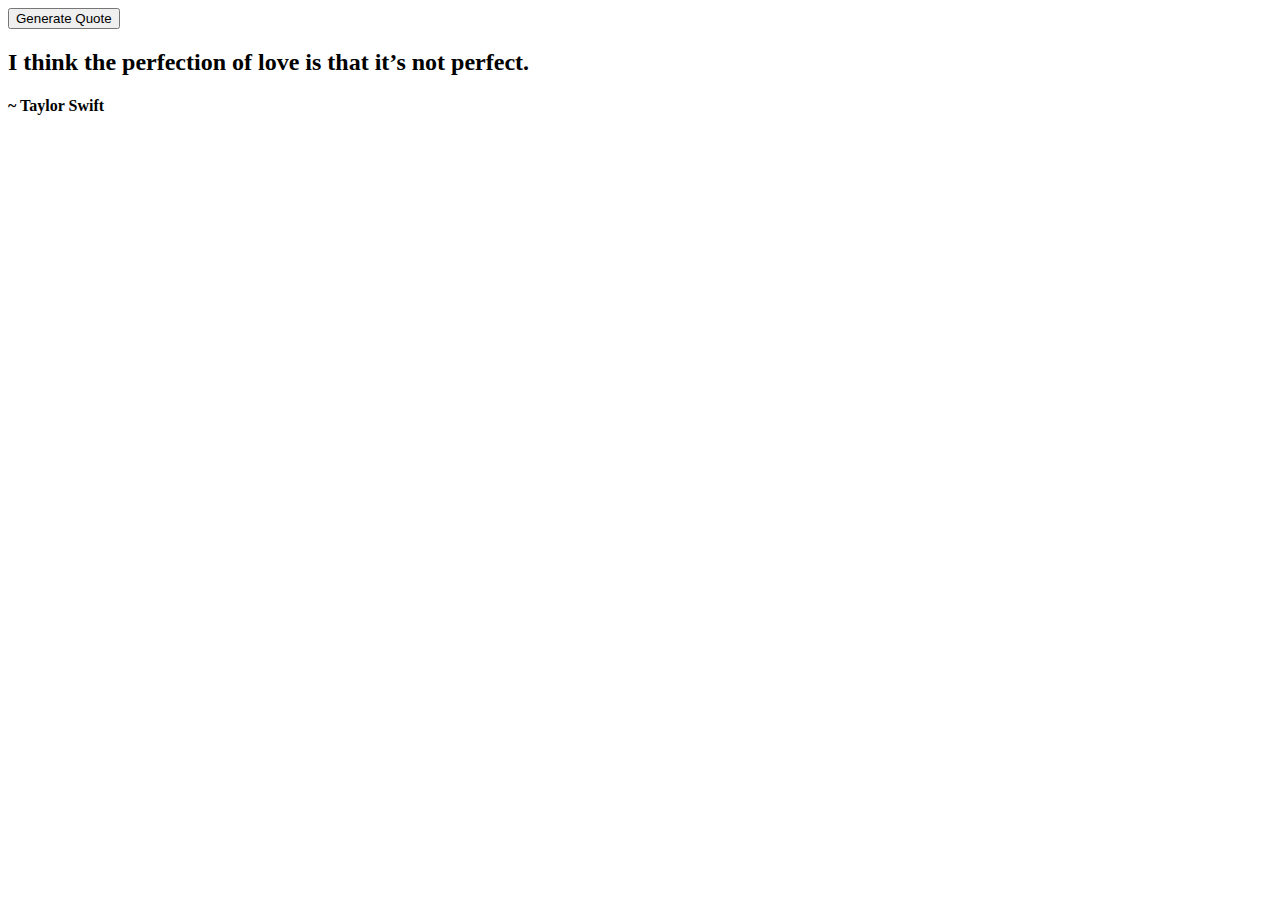
==== Day-5/RandomQuotes/index.html @ e118dd00 "created all html elements" ====
<!DOCTYPE html>
<html lang="en">

<head>
    <meta charset="UTF-8">
    <meta http-equiv="X-UA-Compatible" content="IE=edge">
    <meta name="viewport" content="width=device-width, initial-scale=1.0">
    <title>Random Quotes Generator</title>
    <link rel="stylesheet" href="https://cdnjs.cloudflare.com/ajax/libs/font-awesome/6.2.0/css/all.min.css"
        integrity="sha512-xh6O/CkQoPOWDdYTDqeRdPCVd1SpvCA9XXcUnZS2FmJNp1coAFzvtCN9BmamE+4aHK8yyUHUSCcJHgXloTyT2A=="
        crossorigin="anonymous" referrerpolicy="no-referrer" />
</head>

<body>
    <main>
        <button id="generate-quote">Generate Quote</button>
        <h2 id="quote"><span id="quote-sign"><i class="fa-sharp fa-solid fa-quote-left"></i></span> I think the perfection of love is that it’s not perfect.</h2>
        <h4 id="author"><span>~</span> Taylor Swift</h4>
    </main>
</body>

</html>
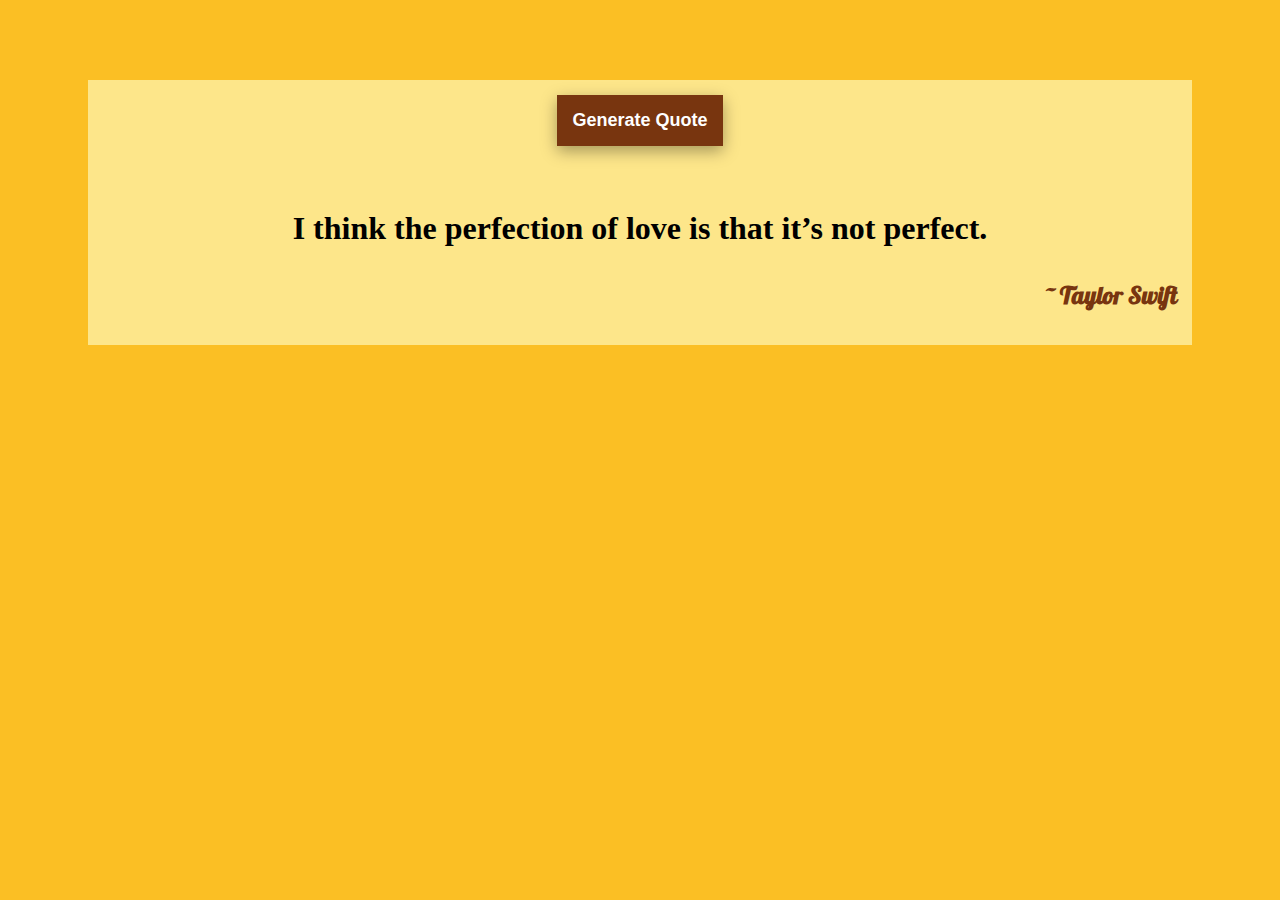
==== commit 72021b7d: "style: styled all the elements" ====
--- a/Day-5/RandomQuotes/index.html
+++ b/Day-5/RandomQuotes/index.html
@@ -9,13 +9,14 @@
     <link rel="stylesheet" href="https://cdnjs.cloudflare.com/ajax/libs/font-awesome/6.2.0/css/all.min.css"
         integrity="sha512-xh6O/CkQoPOWDdYTDqeRdPCVd1SpvCA9XXcUnZS2FmJNp1coAFzvtCN9BmamE+4aHK8yyUHUSCcJHgXloTyT2A=="
         crossorigin="anonymous" referrerpolicy="no-referrer" />
+    <link rel="stylesheet" href="style.css">
 </head>
 
 <body>
     <main>
         <button id="generate-quote">Generate Quote</button>
-        <h2 id="quote"><span id="quote-sign"><i class="fa-sharp fa-solid fa-quote-left"></i></span> I think the perfection of love is that it’s not perfect.</h2>
-        <h4 id="author"><span>~</span> Taylor Swift</h4>
+        <h1 id="quote"><span id="quote-sign"><i class="fa-sharp fa-solid fa-quote-left"></i></span> I think the perfection of love is that it’s not perfect.</h1>
+        <h2 id="author"><span>~</span> Taylor Swift</h2>
     </main>
 </body>
 
--- a/Day-5/RandomQuotes/style.css
+++ b/Day-5/RandomQuotes/style.css
@@ -0,0 +1,45 @@
+@import url('https://fonts.googleapis.com/css2?family=Lobster&display=swap');
+:root {
+    --primary-color: #fbbf24;
+    --secondary-color: #fde68a;
+    --amber: #78350f;
+}
+
+* {
+    text-align: center;
+}
+
+body {
+    background-color: var(--primary-color);
+}
+
+main {
+    background-color: var(--secondary-color);
+    margin: 80px;
+    padding: 15px;
+}
+
+button {
+    background-color: var(--amber);
+    border: none;
+    color: white;
+    padding: 15px;
+    font-size: large;
+    font-weight: bold;
+    box-shadow: rgba(0, 0, 0, 0.35) 0px 5px 15px;
+    cursor: pointer;
+}
+
+button:hover {
+    font-size: larger;
+}
+
+#quote-sign {
+    font-size: 5rem;
+}
+
+h2 {
+    color: var(--amber);
+    font-family: 'Lobster', cursive;
+    text-align: right;
+}
